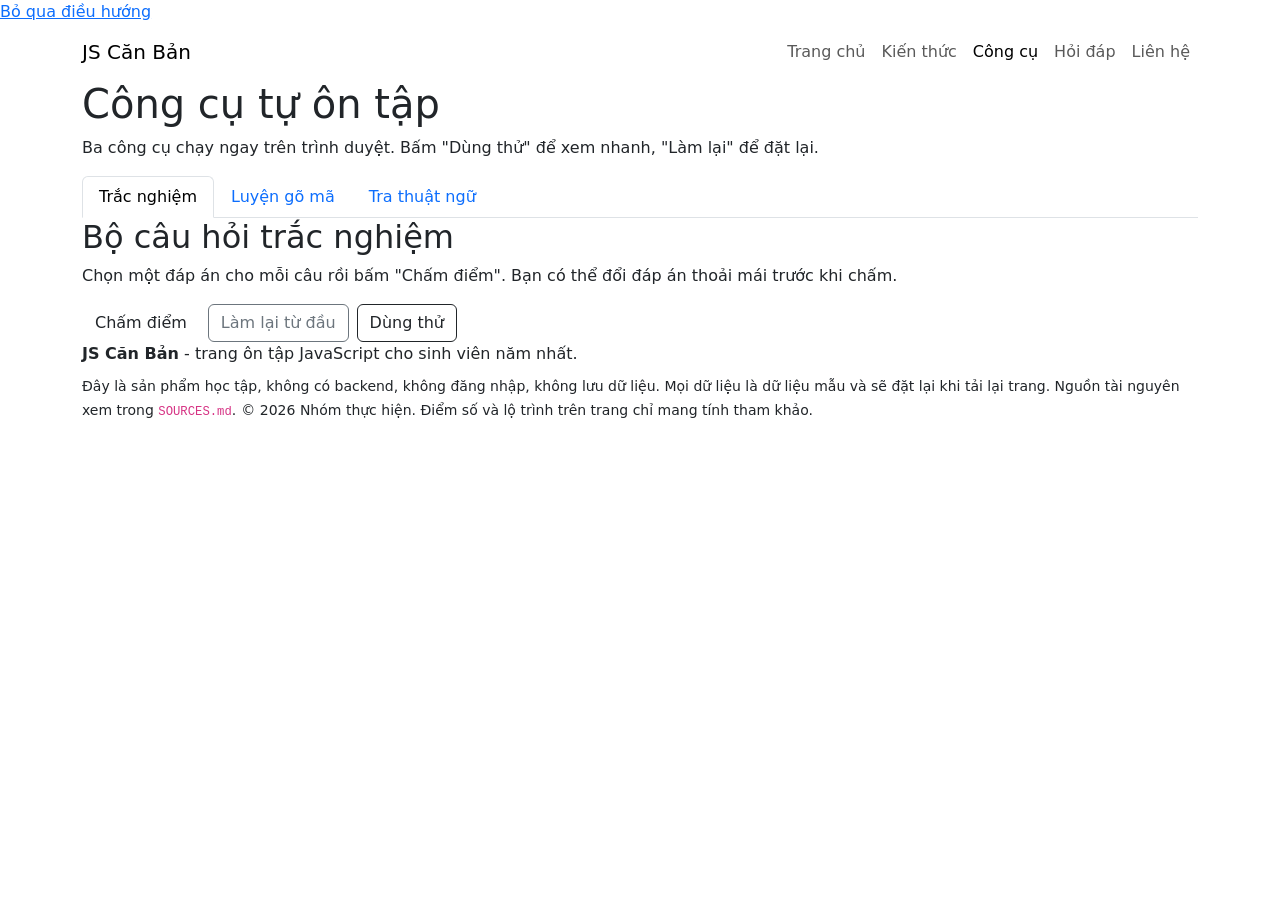
==== v0.2-html/cong-cu.html @ dd3c0c27 "Add files via upload" ====
<!DOCTYPE html>
<html lang="vi">
<head>
<meta charset="UTF-8">
<meta name="viewport" content="width=device-width, initial-scale=1">
<title>Công cụ | JS Căn Bản</title>
<meta name="description" content="Trắc nghiệm, bài luyện gõ mã và tra cứu thuật ngữ JavaScript.">
<link rel="preconnect" href="https://fonts.googleapis.com">
<link rel="preconnect" href="https://fonts.gstatic.com" crossorigin>
<link href="https://fonts.googleapis.com/css2?family=Be+Vietnam+Pro:wght@400;600;700&amp;family=JetBrains+Mono:wght@400;600&amp;display=swap" rel="stylesheet">
<link rel="stylesheet" href="https://cdnjs.cloudflare.com/ajax/libs/bootstrap/5.3.3/css/bootstrap.min.css">
<link rel="stylesheet" href="styles.css">
</head>
<body>
<a class="skip-link" href="#noi-dung-chinh">Bỏ qua điều hướng</a>
<header>
  <nav class="navbar navbar-expand-md site-nav" aria-label="Điều hướng chính">
    <div class="container">
      <a class="navbar-brand" href="index.html"><span class="brand-mark">JS</span> Căn Bản</a>
      <button class="navbar-toggler" type="button" data-bs-toggle="collapse" data-bs-target="#menu-chinh" aria-controls="menu-chinh" aria-expanded="false" aria-label="Mở menu">
        <span class="navbar-toggler-icon"></span>
      </button>
      <div class="collapse navbar-collapse" id="menu-chinh">
        <ul class="navbar-nav ms-auto"><li class="nav-item"><a class="nav-link" href="index.html">Trang chủ</a></li><li class="nav-item"><a class="nav-link" href="kien-thuc.html">Kiến thức</a></li><li class="nav-item"><a class="nav-link active" href="cong-cu.html" aria-current="page">Công cụ</a></li><li class="nav-item"><a class="nav-link" href="hoi-dap.html">Hỏi đáp</a></li><li class="nav-item"><a class="nav-link" href="lien-he.html">Liên hệ</a></li></ul>
      </div>
    </div>
  </nav>
</header>
<main id="noi-dung-chinh">

<div class="tieu-de-trang"><div class="container">
  <h1>Công cụ tự ôn tập</h1>
  <p>Ba công cụ chạy ngay trên trình duyệt. Bấm "Dùng thử" để xem nhanh, "Làm lại" để đặt lại.</p>
</div></div>

<section class="khoi-tight">
  <div class="container">
    <ul class="nav nav-tabs" id="tab-cong-cu" role="tablist">
      <li class="nav-item" role="presentation"><button class="nav-link active" id="tab-quiz" data-bs-toggle="tab" data-bs-target="#pane-quiz" type="button" role="tab" aria-controls="pane-quiz" aria-selected="true">Trắc nghiệm</button></li>
      <li class="nav-item" role="presentation"><button class="nav-link" id="tab-luyen" data-bs-toggle="tab" data-bs-target="#pane-luyen" type="button" role="tab" aria-controls="pane-luyen" aria-selected="false">Luyện gõ mã</button></li>
      <li class="nav-item" role="presentation"><button class="nav-link" id="tab-tra" data-bs-toggle="tab" data-bs-target="#pane-tra" type="button" role="tab" aria-controls="pane-tra" aria-selected="false">Tra thuật ngữ</button></li>
    </ul>
    <div class="tab-content bang-cong-cu">

      <div class="tab-pane fade show active" id="pane-quiz" role="tabpanel" aria-labelledby="tab-quiz" tabindex="0">
        <h2>Bộ câu hỏi trắc nghiệm</h2>
        <p>Chọn một đáp án cho mỗi câu rồi bấm "Chấm điểm". Bạn có thể đổi đáp án thoải mái trước khi chấm.</p>
        <form id="quiz-form" aria-label="Bộ câu hỏi trắc nghiệm"></form>
        <div id="quiz-thong-bao" aria-live="polite"></div>
        <div class="d-flex flex-wrap gap-2">
          <button type="button" class="btn btn-xanh" id="nut-cham-diem">Chấm điểm</button>
          <button type="button" class="btn btn-outline-secondary" id="nut-lam-lai">Làm lại từ đầu</button>
          <button type="button" class="btn btn-outline-dark" id="nut-quiz-thu">Dùng thử</button>
        </div>
      </div>

      <div class="tab-pane fade" id="pane-luyen" role="tabpanel" aria-labelledby="tab-luyen" tabindex="0">
        <h2>Bài luyện gõ mã</h2>
        <p>Gõ một dòng lệnh theo đề. Khoảng trắng thừa và dấu nháy đơn/kép đều được chấp nhận. Nhấn Ctrl + Enter để kiểm tra nhanh.</p>
        <div class="row g-3 mb-3">
          <div class="col-6 col-md-3">
            <label class="form-label" for="chon-bai">Chọn bài</label>
            <select class="form-select" id="chon-bai"></select>
          </div>
        </div>
        <p><strong>Đề bài:</strong> <span id="de-bai"></span></p>
        <label class="form-label" for="code-input">Câu trả lời của bạn</label>
        <textarea class="form-control mb-3" id="code-input" rows="3" spellcheck="false" autocomplete="off" placeholder="Gõ lệnh JavaScript tại đây"></textarea>
        <div id="luyen-thong-bao" aria-live="polite"></div>
        <div class="d-flex flex-wrap gap-2">
          <button type="button" class="btn btn-xanh" id="nut-kiem-tra">Kiểm tra</button>
          <button type="button" class="btn btn-outline-secondary" id="nut-xoa-code">Xóa code / Làm lại</button>
          <button type="button" class="btn btn-outline-dark" id="nut-code-thu">Dùng thử đáp án mẫu</button>
        </div>
      </div>

      <div class="tab-pane fade" id="pane-tra" role="tabpanel" aria-labelledby="tab-tra" tabindex="0">
        <h2>Tra cứu thuật ngữ</h2>
        <p>Kết quả hiện ngay khi bạn gõ. Không phân biệt hoa thường, gõ không dấu vẫn tìm được.</p>
        <div class="row g-3 align-items-end mb-2">
          <div class="col-12 col-md-5">
            <label class="form-label" for="search-input">Từ khóa</label>
            <div class="input-group">
              <input class="form-control" type="search" id="search-input" placeholder="Ví dụ: closure, ham" autocomplete="off">
              <button type="button" class="btn btn-outline-secondary" id="nut-xoa-tim" aria-label="Xóa tìm kiếm">X</button>
            </div>
          </div>
          <div class="col-6 col-md-3">
            <label class="form-label" for="loc-thuat-ngu-nhom">Nhóm</label>
            <select class="form-select" id="loc-thuat-ngu-nhom"><option value="tat-ca">Tất cả</option></select>
          </div>
          <div class="col-6 col-md-3">
            <label class="form-label" for="sap-xep-thuat-ngu">Sắp xếp</label>
            <select class="form-select" id="sap-xep-thuat-ngu"><option value="az">A đến Z</option><option value="za">Z đến A</option></select>
          </div>
        </div>
        <p class="dem-ket-qua" id="dem-thuat-ngu" aria-live="polite"></p>
        <div class="row g-3" id="ket-qua-search"></div>
      </div>

    </div>
  </div>
</section>

</main>
<footer class="site-footer">
  <div class="container">
    <p class="mb-2"><strong>JS Căn Bản</strong> - trang ôn tập JavaScript cho sinh viên năm nhất.</p>
    <small>Đây là sản phẩm học tập, không có backend, không đăng nhập, không lưu dữ liệu. Mọi dữ liệu là dữ liệu mẫu và sẽ đặt lại khi tải lại trang. Nguồn tài nguyên xem trong <code>SOURCES.md</code>.</small>
    <small class="mt-2">&copy; <span id="nam-hien-tai">2026</span> Nhóm thực hiện. Điểm số và lộ trình trên trang chỉ mang tính tham khảo.</small>
  </div>
</footer>
<script src="https://cdnjs.cloudflare.com/ajax/libs/jquery/3.7.1/jquery.min.js"></script>
<script src="https://cdnjs.cloudflare.com/ajax/libs/bootstrap/5.3.3/js/bootstrap.bundle.min.js"></script>
<script src="js/data.js"></script>
<script src="js/main.js"></script>
<script src="js/cong-cu.js"></script>
</body>
</html>
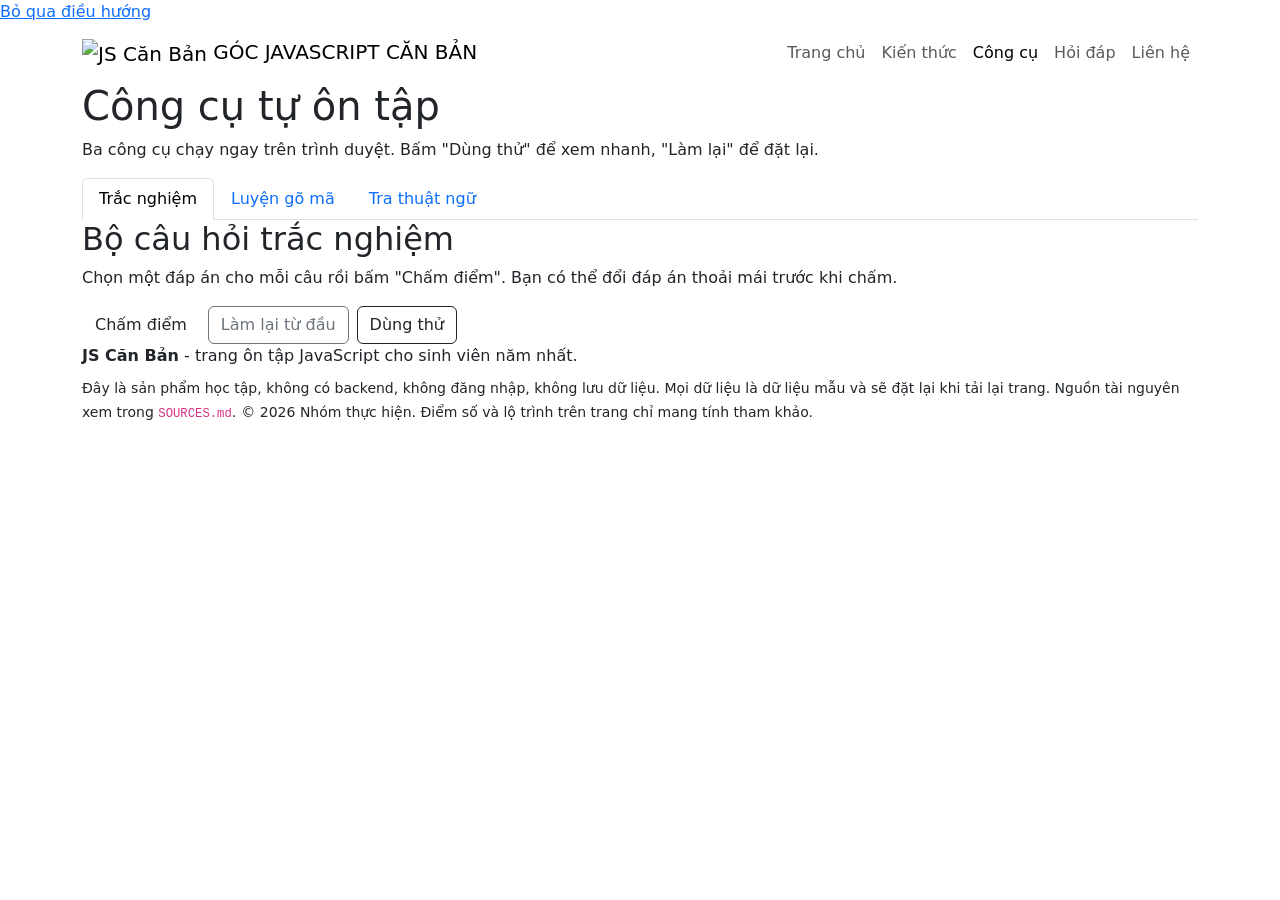
==== commit 7af7d4c7: "Update cong-cu.html" ====
--- a/v0.2-html/cong-cu.html
+++ b/v0.2-html/cong-cu.html
@@ -16,7 +16,10 @@
 <header>
   <nav class="navbar navbar-expand-md site-nav" aria-label="Điều hướng chính">
     <div class="container">
-      <a class="navbar-brand" href="index.html"><span class="brand-mark">JS</span> Căn Bản</a>
+      <a class="navbar-brand" href="index.html">
+      <img class="brand-logo" src="anhlogonhom10.png" alt="JS Căn Bản">
+      <span class="brand-team">GÓC JAVASCRIPT CĂN BẢN</span>
+      </a>
       <button class="navbar-toggler" type="button" data-bs-toggle="collapse" data-bs-target="#menu-chinh" aria-controls="menu-chinh" aria-expanded="false" aria-label="Mở menu">
         <span class="navbar-toggler-icon"></span>
       </button>
@@ -116,4 +119,4 @@
 <script src="js/main.js"></script>
 <script src="js/cong-cu.js"></script>
 </body>
-</html>+</html>
